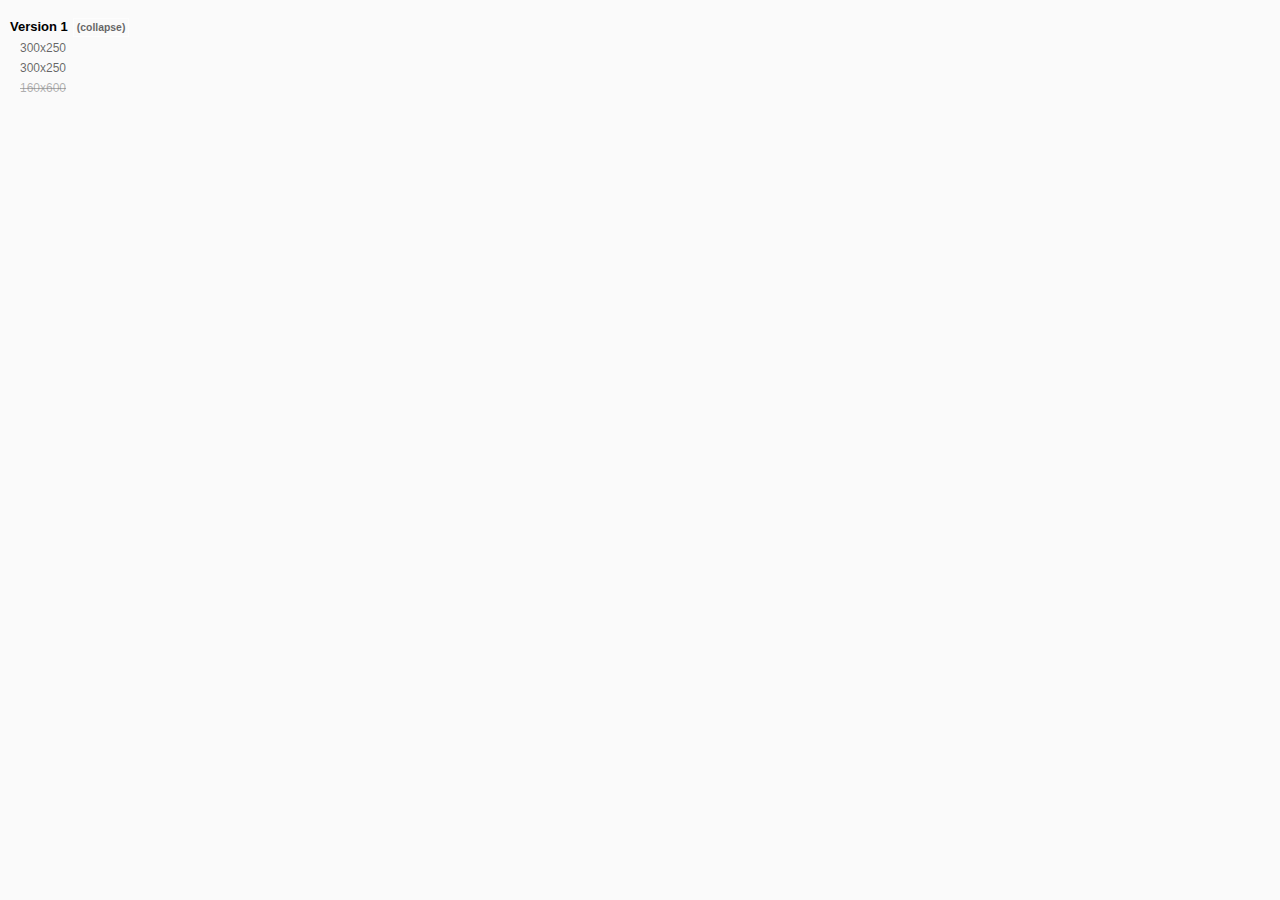
==== docs/index.html @ 5aa89502 "one" ====
<!DOCTYPE html>
<html lang="en">
<head>
    <meta charset="UTF-8">
    <meta http-equiv="Content-Type" content="text/html;charset=utf-8" />
    <meta name="viewport" content="width=device-width, initial-scale=1.0, maximum-scale=1.0, user-scalable=no" />
    <meta charset="utf-8" />
    <title></title>
    <style>
        a{
            color:#AAA;
        }
    </style>
    <script>

    var data = {
        title: "",
        banners:[
            {
                title:"Version 1",
                list:[
                {
                    path: "std_300x250",
                    title: "300x250",
                    type: "BB"
                },
                {
                    path: "std2_300x250",
                    title: "300x250",
                    type: "BB"
                },
                {
                    path: "",
                    title: "160x600",
                    type: "SS"
                }
                ]
            }
        ]
    }

    </script>
</head>
<body>

<script src="vendor.bundle.js"> </script>
<script src="bundle.js"> </script>

</body>
</html>
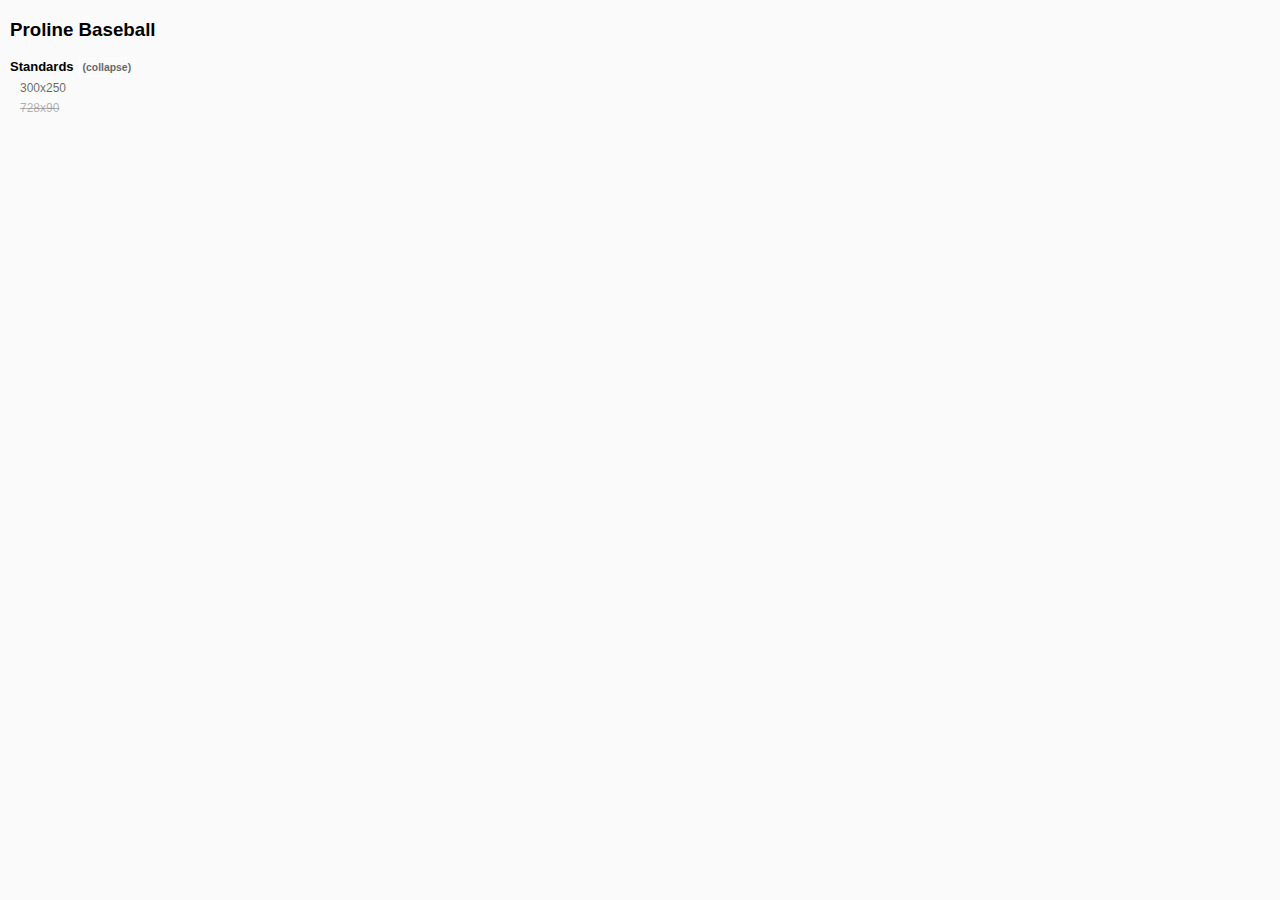
==== commit c13218a5: "one" ====
--- a/docs/index.html
+++ b/docs/index.html
@@ -14,10 +14,10 @@
     <script>
 
     var data = {
-        title: "",
+        title: "Proline Baseball",
         banners:[
             {
-                title:"Version 1",
+                title:"Standards",
                 list:[
                 {
                     path: "std_300x250",
@@ -25,14 +25,9 @@
                     type: "BB"
                 },
                 {
-                    path: "std2_300x250",
-                    title: "300x250",
-                    type: "BB"
-                },
-                {
                     path: "",
-                    title: "160x600",
-                    type: "SS"
+                    title: "728x90",
+                    type: "LB"
                 }
                 ]
             }
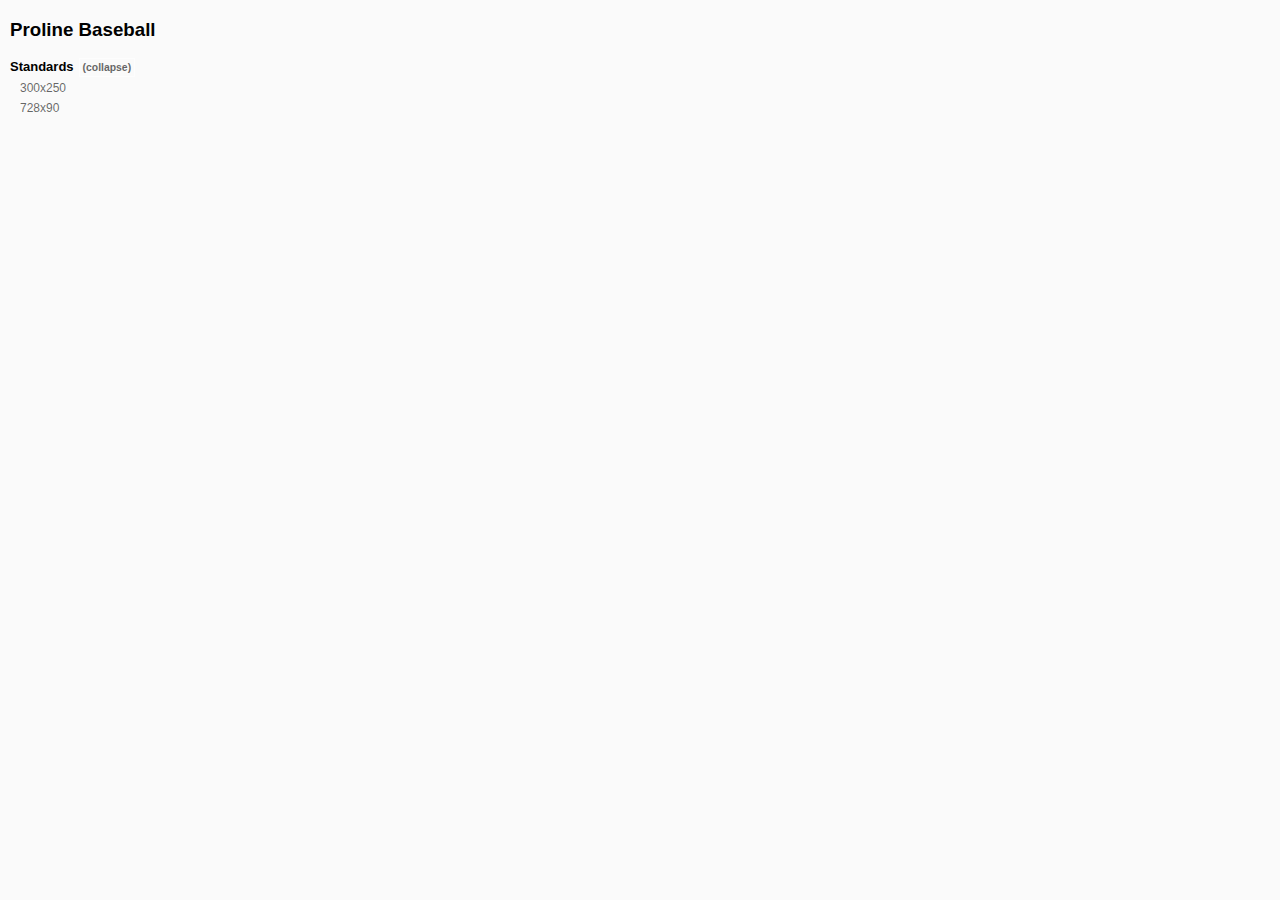
==== commit d6f46c51: "on" ====
--- a/docs/index.html
+++ b/docs/index.html
@@ -25,7 +25,7 @@
                     type: "BB"
                 },
                 {
-                    path: "",
+                    path: "std_728x90",
                     title: "728x90",
                     type: "LB"
                 }
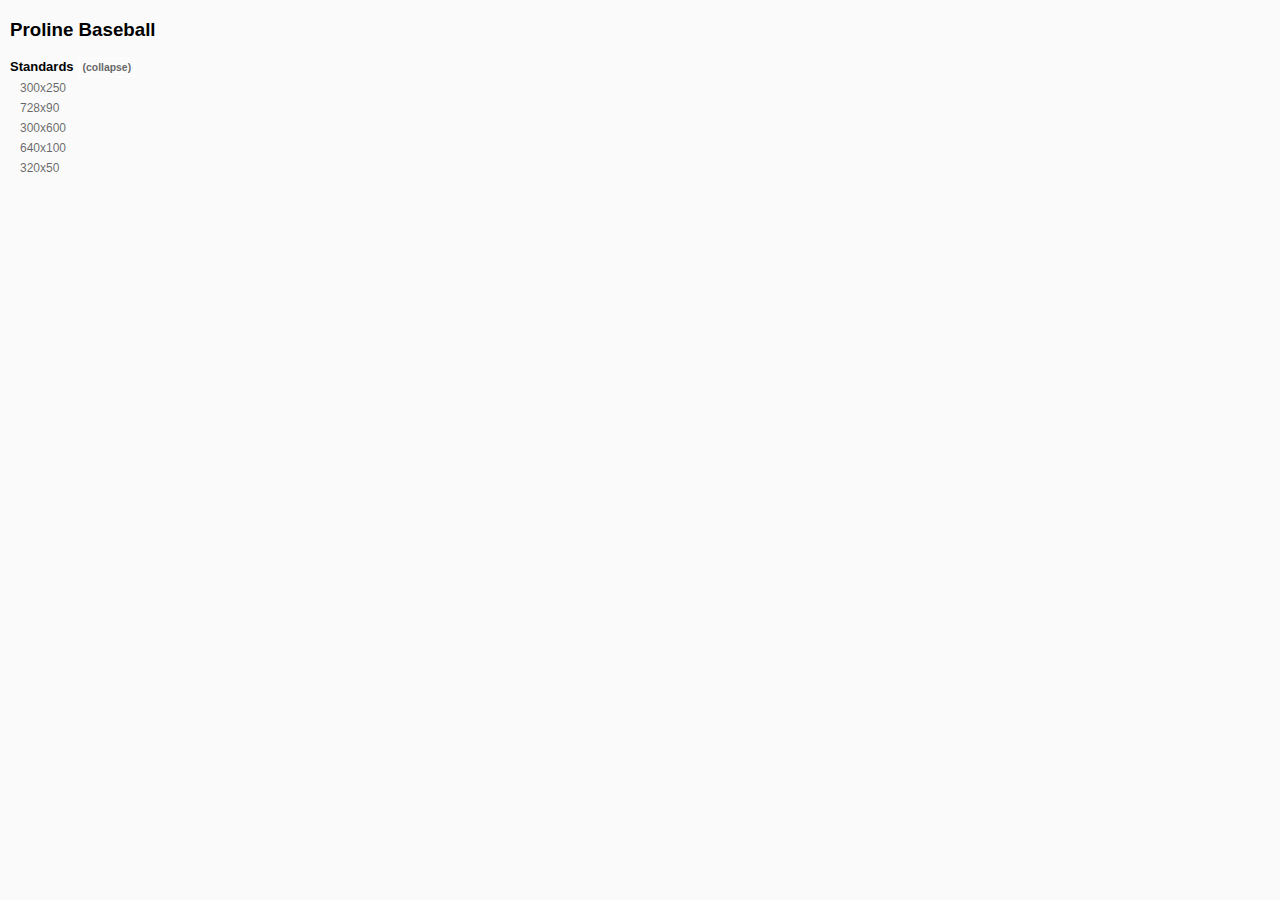
==== commit aa3a70a7: "one" ====
--- a/docs/index.html
+++ b/docs/index.html
@@ -28,6 +28,21 @@
                     path: "std_728x90",
                     title: "728x90",
                     type: "LB"
+                },
+                 {
+                    path: "std_300x600",
+                    title: "300x600",
+                    type: "DBB"
+                },
+                 {
+                    path: "std_640x100",
+                    title: "640x100",
+                    type: "LB"
+                },
+                 {
+                    path: "std_320x50",
+                    title: "320x50",
+                    type: {w:320,h:50}
                 }
                 ]
             }
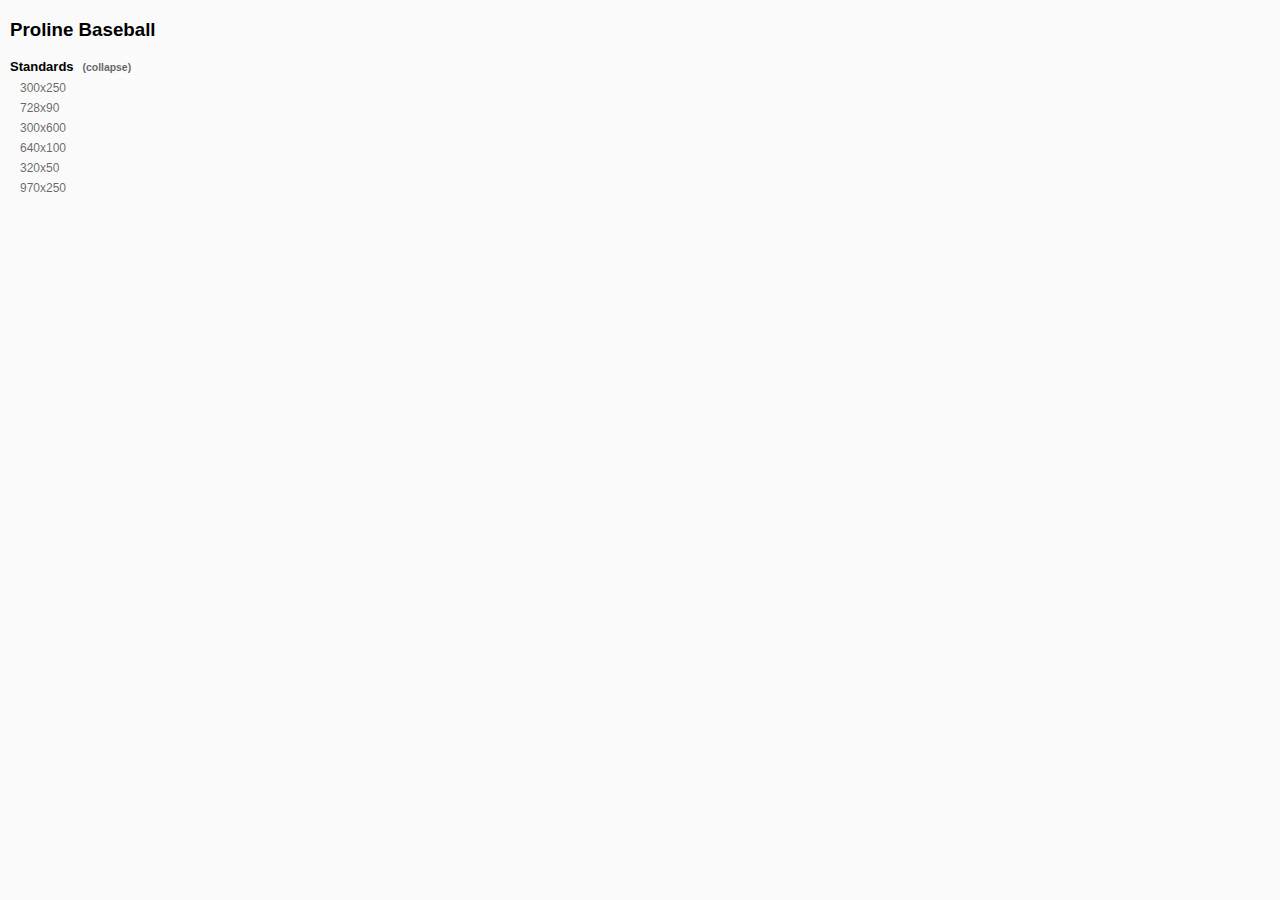
==== commit 86658fcf: "one" ====
--- a/docs/index.html
+++ b/docs/index.html
@@ -37,12 +37,17 @@
                  {
                     path: "std_640x100",
                     title: "640x100",
-                    type: "LB"
+                    type: {w:640,h:100}
                 },
                  {
                     path: "std_320x50",
                     title: "320x50",
                     type: {w:320,h:50}
+                },
+                {
+                    path: "std_970x250",
+                    title: "970x250",
+                    type: {w:970,h:250}
                 }
                 ]
             }
